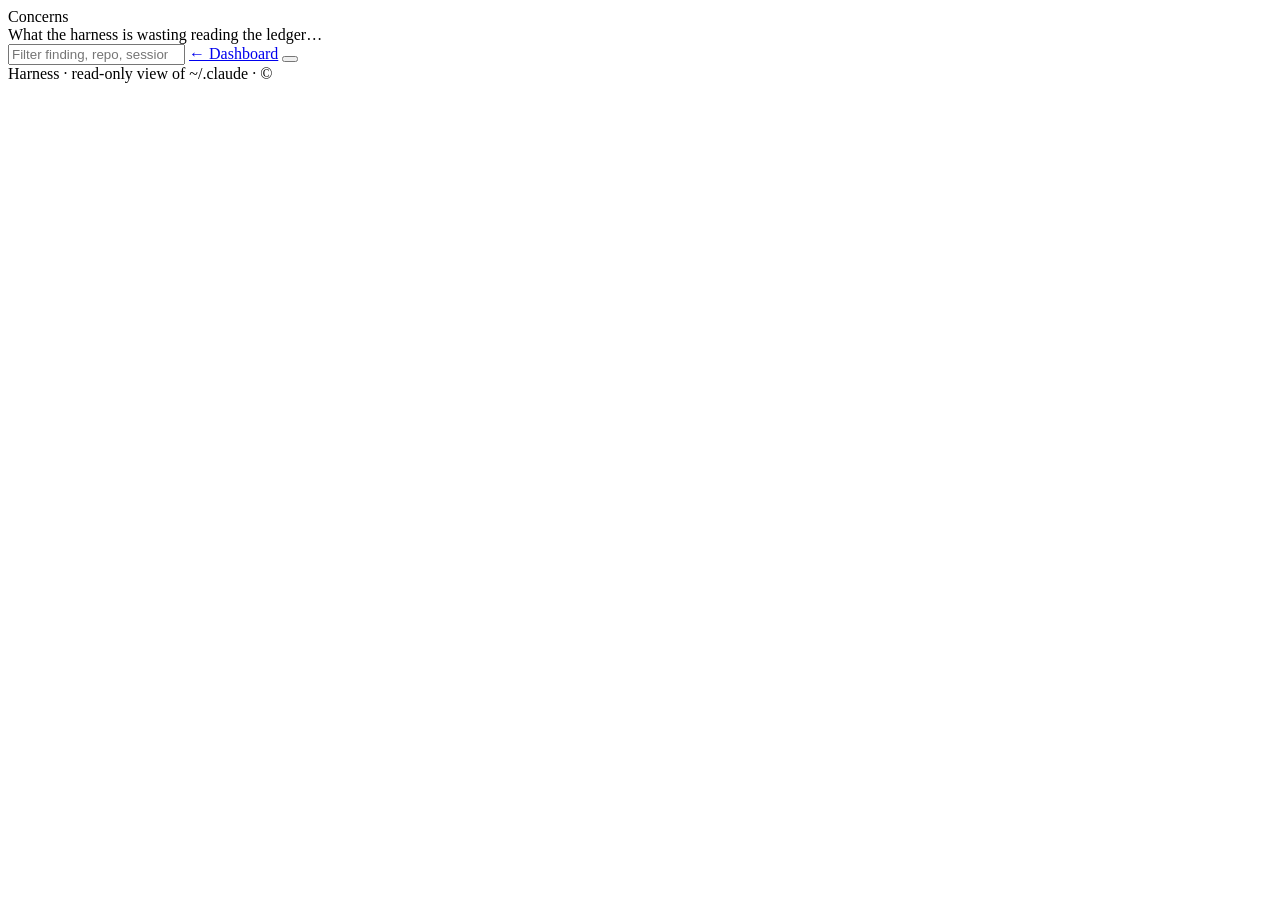
==== public/concerns.html @ be9f831f "feat(dashboard): standalone claude code harness dashboard Co-Authored-By: Claude Opus 5.5 (1M contex" ====
<!doctype html>
<html lang="en">
<head>
  <meta charset="utf-8" />
  <meta name="viewport" content="width=device-width, initial-scale=1" />
  <title>Concerns · Harness</title>
  <link rel="icon" href="data:image/svg+xml,%3Csvg xmlns='http://www.w3.org/2000/svg' viewBox='0 0 32 32'%3E%3Crect width='32' height='32' rx='8' fill='%231f4fb4'/%3E%3Cpath d='M16 8v11M16 23v1' stroke='%23fff' stroke-width='3' stroke-linecap='round'/%3E%3C/svg%3E" />
  <link rel="preconnect" href="https://fonts.googleapis.com" />
  <link rel="preconnect" href="https://fonts.gstatic.com" crossorigin />
  <link href="https://fonts.googleapis.com/css2?family=DM+Sans:wght@400;500;600;700&family=Inter:wght@400;500;600;700&family=JetBrains+Mono:wght@400;500;600&display=swap" rel="stylesheet" />
  <link rel="stylesheet" href="/app.css" />
</head>
<body>
  <div class="page">
    <header class="top">
      <div class="brand">
        <div class="logo">Concerns</div>
        <div class="subtitle">What the harness is wasting <span id="summary" class="pulse"><i></i><span>reading the ledger…</span></span></div>
      </div>
      <div class="controls">
        <input id="search" type="search" placeholder="Filter finding, repo, session…" autocomplete="off" />
        <a class="icon-btn back" href="/">← Dashboard</a>
        <button id="theme" class="icon-btn" title="Toggle theme" aria-label="Toggle theme"></button>
      </div>
    </header>
    <main id="findings" class="findings"><div class="skeleton"></div><div class="skeleton"></div></main>
    <footer class="foot">Harness · read-only view of ~/.claude · © <span id="year"></span></footer>
  </div>
  <script src="/concerns.js"></script>
</body>
</html>
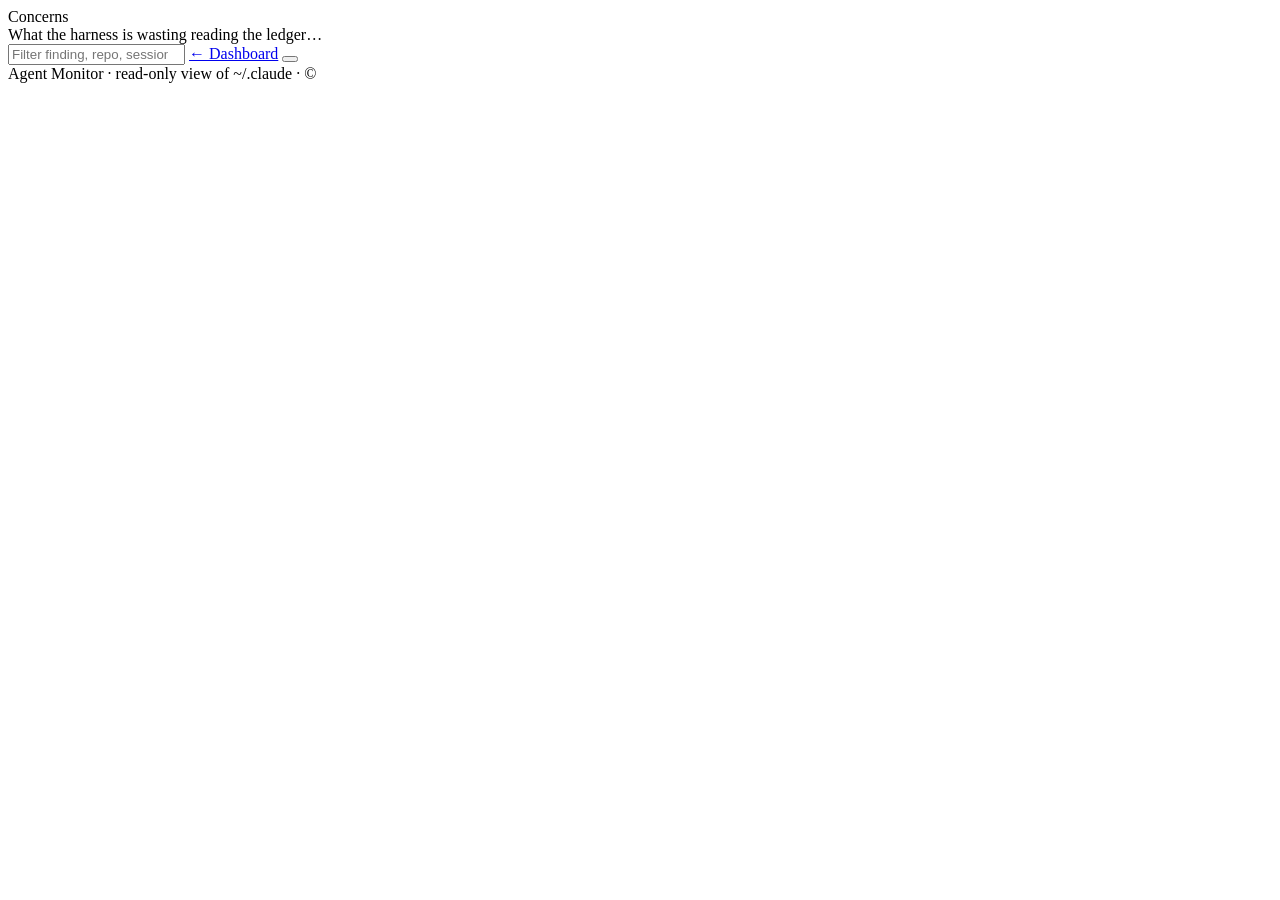
==== commit 7c12e5a7: "chore: rename project to agent-monitor Co-Authored-By: Claude Opus 5.5 (1M context) <noreply@anthrop" ====
--- a/public/concerns.html
+++ b/public/concerns.html
@@ -3,7 +3,7 @@
 <head>
   <meta charset="utf-8" />
   <meta name="viewport" content="width=device-width, initial-scale=1" />
-  <title>Concerns · Harness</title>
+  <title>Concerns · Agent Monitor</title>
   <link rel="icon" href="data:image/svg+xml,%3Csvg xmlns='http://www.w3.org/2000/svg' viewBox='0 0 32 32'%3E%3Crect width='32' height='32' rx='8' fill='%231f4fb4'/%3E%3Cpath d='M16 8v11M16 23v1' stroke='%23fff' stroke-width='3' stroke-linecap='round'/%3E%3C/svg%3E" />
   <link rel="preconnect" href="https://fonts.googleapis.com" />
   <link rel="preconnect" href="https://fonts.gstatic.com" crossorigin />
@@ -24,7 +24,7 @@
       </div>
     </header>
     <main id="findings" class="findings"><div class="skeleton"></div><div class="skeleton"></div></main>
-    <footer class="foot">Harness · read-only view of ~/.claude · © <span id="year"></span></footer>
+    <footer class="foot">Agent Monitor · read-only view of ~/.claude · © <span id="year"></span></footer>
   </div>
   <script src="/concerns.js"></script>
 </body>
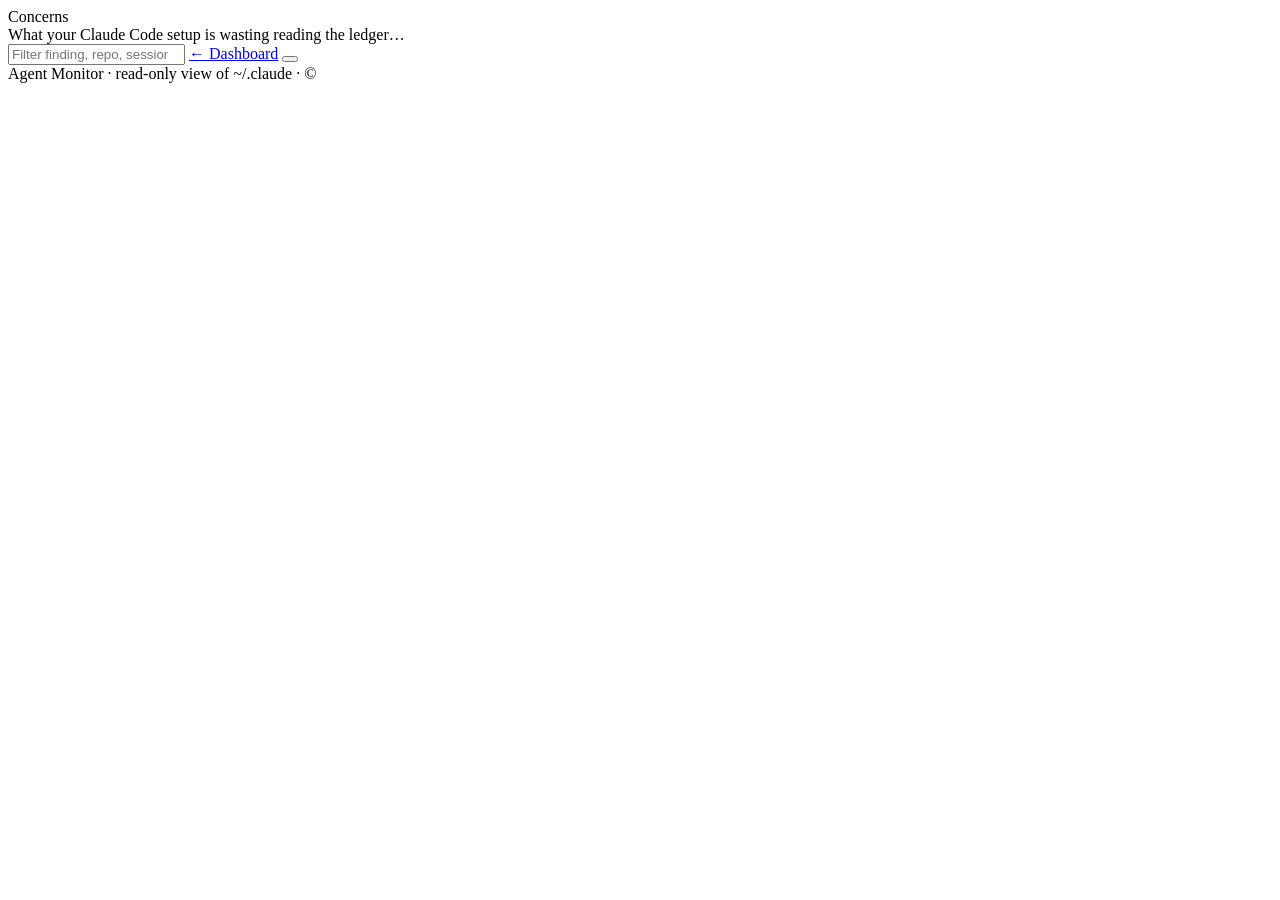
==== commit 7c00fafb: "fix(ui): pulse favicon and product-neutral wording Co-Authored-By: Claude Opus 5.5 (1M context) <nor" ====
--- a/public/concerns.html
+++ b/public/concerns.html
@@ -15,7 +15,7 @@
     <header class="top">
       <div class="brand">
         <div class="logo">Concerns</div>
-        <div class="subtitle">What the harness is wasting <span id="summary" class="pulse"><i></i><span>reading the ledger…</span></span></div>
+        <div class="subtitle">What your Claude Code setup is wasting <span id="summary" class="pulse"><i></i><span>reading the ledger…</span></span></div>
       </div>
       <div class="controls">
         <input id="search" type="search" placeholder="Filter finding, repo, session…" autocomplete="off" />
